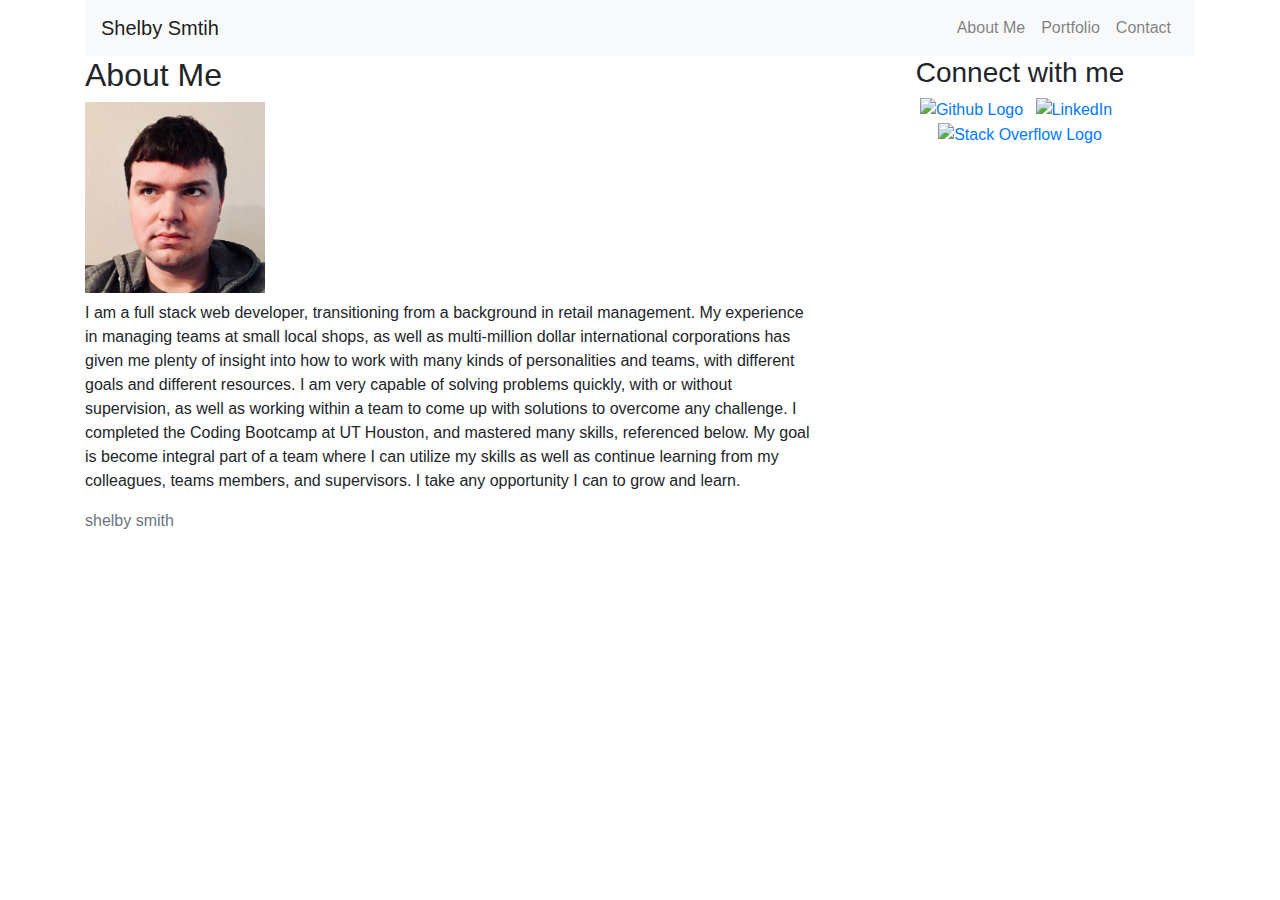
==== index.html @ a74891b8 "updating info and assets" ====
<!DOCTYPE html>
<html lang="en">

<head>
    <meta charset="UTF-8">
    <meta name="viewport" content="width=device-width, initial-scale=1.0">
    <meta http-equiv="X-UA-Compatible" content="ie=edge">
    <link rel="stylesheet" href="https://maxcdn.bootstrapcdn.com/bootstrap/4.0.0/css/bootstrap.min.css" integrity="sha384-Gn5384xqQ1aoWXA+058RXPxPg6fy4IWvTNh0E263XmFcJlSAwiGgFAW/dAiS6JXm"
        crossorigin="anonymous">
    <link rel="stylesheet" href="style.css">

    <title>Shelby Smith's Portfolio</title>
</head>

<body>
    <div class "wrap">

        <div class="container">
            <div class="row ssnav">
                <div class="col-sm-12 col-md-12">
                    <nav class="navbar navbar-expand-lg navbar-light bg-light">
                        <a class="navbar-brand" href="#">Shelby Smtih</a>
                        <button class="navbar-toggler" type="button" data-toggle="collapse" data-target="#navbarSupportedContent" aria-controls="navbarSupportedContent"
                            aria-expanded="false" aria-label="Toggle navigation">
                            <span class="navbar-toggler-icon"></span>
                        </button>

                        <div class="collapse navbar-collapse justify-content-end" id="navbarSupportedContent">
                            <ul class="navbar-nav">
                                <li class="nav-item">
                                    <a class="nav-link" href="index.html">About Me</a>
                                </li>
                                <li class="nav-item">
                                    <a class="nav-link" href="portfolio.html">Portfolio</a>
                                </li>
                                <li class="nav-item">
                                    <a class="nav-link" href="contact.html">Contact</a>
                                </li>
                            </ul>
                        </div>
                    </nav>
                </div>
            </div>
            <div class="row">
                <div class="col-sm-12 col-md-8 aboutMe">
                    <h2 id="header2">About Me</h2>
                    <h3 id="cat">
                        <img src="assets/headshot.jpg" alt="Cute Cat" width="180" />
                    </h3>
                    <div>
                        <p>I am a full stack web developer, transitioning from a background in retail management. My experience in managing teams at small local shops, as well as multi-million dollar international corporations has given me plenty of insight into how to work with many kinds of personalities and teams, with different goals and different resources. I am very capable of solving problems quickly, with or without supervision, as well as working within a team to come up with solutions to overcome any challenge. I completed the Coding Bootcamp at UT Houston, and mastered many skills, referenced below. My goal is become integral part of a team where I can utilize my skills as well as continue learning from my colleagues, teams members, and supervisors. I take any opportunity I can to grow and learn. </p>
                    </div>
                </div>
                <div class="col-sm-12 col-md-4 text-center classConnectWithMe">
                    <h3 id="connectWithMe">Connect with me</h3>
                    <ul class="list-inline">
                        <li class="list-inline-item">
                            <a href="https://github.com/shelbymatthew" />
                            <img src="assets/github.png" alt="Github Logo" width="60" />
                            </a>
                        </li>
                        <li class="list-inline-item">
                            <a href="https://www.linkedin.com/in/shelby-smith-51017a151/" />
                            <img src="assets/linkedin.png" alt="LinkedIn" width="60" />
                            </a>
                        </li>
                        <li class="list-inline-item">
                            <a href="https://stackoverflow.com/users/8914100/shelbymatthew" />
                            <img src="assets/stackoverflow.png" alt="Stack Overflow Logo" width="60">
                            </a>
                        </li>
                    </ul>
                </div>
            </div>

        </div>

    </div>
        <footer class="footer">
            <div class="container">
                <span class="text-muted">shelby smith</span>
            </div>
        </footer>
        <script src="https://code.jquery.com/jquery-3.2.1.slim.min.js" integrity="sha384-KJ3o2DKtIkvYIK3UENzmM7KCkRr/rE9/Qpg6aAZGJwFDMVNA/GpGFF93hXpG5KkN"
            crossorigin="anonymous"></script>
        <script src="https://cdnjs.cloudflare.com/ajax/libs/popper.js/1.12.9/umd/popper.min.js" integrity="sha384-ApNbgh9B+Y1QKtv3Rn7W3mgPxhU9K/ScQsAP7hUibX39j7fakFPskvXusvfa0b4Q"
            crossorigin="anonymous"></script>
        <script src="https://maxcdn.bootstrapcdn.com/bootstrap/4.0.0/js/bootstrap.min.js" integrity="sha384-JZR6Spejh4U02d8jOt6vLEHfe/JQGiRRSQQxSfFWpi1MquVdAyjUar5+76PVCmYl"
            crossorigin="anonymous"></script>
</body>


</html>
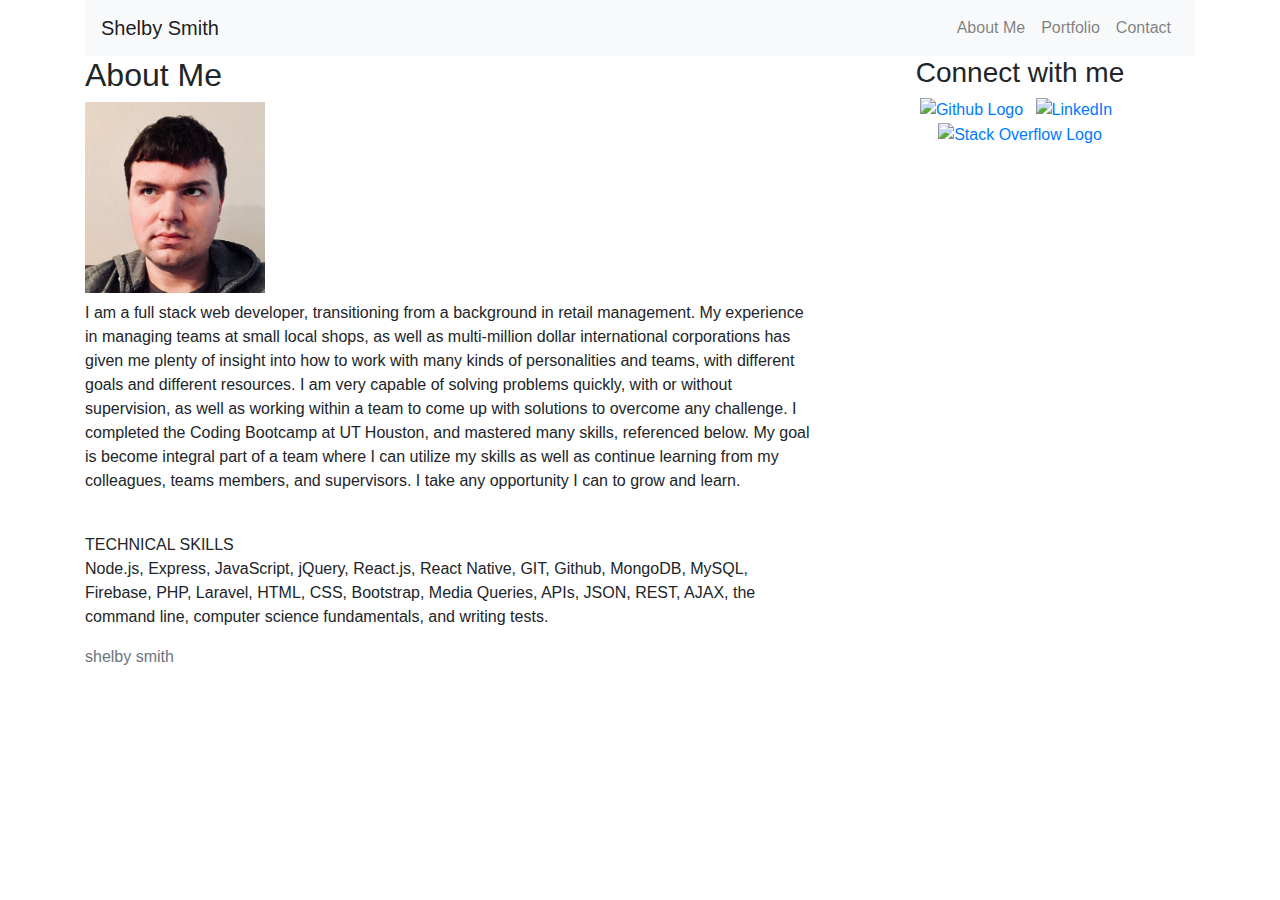
==== commit 4a2be3be: "adding to bio" ====
--- a/index.html
+++ b/index.html
@@ -19,7 +19,7 @@
             <div class="row ssnav">
                 <div class="col-sm-12 col-md-12">
                     <nav class="navbar navbar-expand-lg navbar-light bg-light">
-                        <a class="navbar-brand" href="#">Shelby Smtih</a>
+                        <a class="navbar-brand" id="headername" href="#">Shelby Smith</a>
                         <button class="navbar-toggler" type="button" data-toggle="collapse" data-target="#navbarSupportedContent" aria-controls="navbarSupportedContent"
                             aria-expanded="false" aria-label="Toggle navigation">
                             <span class="navbar-toggler-icon"></span>
@@ -48,7 +48,20 @@
                         <img src="assets/headshot.jpg" alt="Cute Cat" width="180" />
                     </h3>
                     <div>
-                        <p>I am a full stack web developer, transitioning from a background in retail management. My experience in managing teams at small local shops, as well as multi-million dollar international corporations has given me plenty of insight into how to work with many kinds of personalities and teams, with different goals and different resources. I am very capable of solving problems quickly, with or without supervision, as well as working within a team to come up with solutions to overcome any challenge. I completed the Coding Bootcamp at UT Houston, and mastered many skills, referenced below. My goal is become integral part of a team where I can utilize my skills as well as continue learning from my colleagues, teams members, and supervisors. I take any opportunity I can to grow and learn. </p>
+                        <p id="aboutme">I am a full stack web developer, transitioning from a background in retail management. My experience
+                            in managing teams at small local shops, as well as multi-million dollar international corporations
+                            has given me plenty of insight into how to work with many kinds of personalities and teams, with
+                            different goals and different resources. I am very capable of solving problems quickly, with
+                            or without supervision, as well as working within a team to come up with solutions to overcome
+                            any challenge. I completed the Coding Bootcamp at UT Houston, and mastered many skills, referenced
+                            below. My goal is become integral part of a team where I can utilize my skills as well as continue
+                            learning from my colleagues, teams members, and supervisors. I take any opportunity I can to
+                            grow and learn. </p>
+                        <br>
+                        <p id="aboutme">TECHNICAL SKILLS<br> Node.js, Express, JavaScript, jQuery, React.js, React Native, GIT, Github, MongoDB,
+                            MySQL, Firebase, PHP, Laravel, HTML, CSS, Bootstrap, Media Queries, APIs, JSON, REST, AJAX, the command line,
+                            computer science fundamentals, and writing tests.
+                        </p>
                     </div>
                 </div>
                 <div class="col-sm-12 col-md-4 text-center classConnectWithMe">
@@ -56,17 +69,17 @@
                     <ul class="list-inline">
                         <li class="list-inline-item">
                             <a href="https://github.com/shelbymatthew" />
-                            <img src="assets/github.png" alt="Github Logo" width="60" />
+                            <img src="./assets/github.png" alt="Github Logo" width="60" />
                             </a>
                         </li>
                         <li class="list-inline-item">
                             <a href="https://www.linkedin.com/in/shelby-smith-51017a151/" />
-                            <img src="assets/linkedin.png" alt="LinkedIn" width="60" />
+                            <img src="./assets/linkedin.png" alt="LinkedIn" width="60" />
                             </a>
                         </li>
                         <li class="list-inline-item">
                             <a href="https://stackoverflow.com/users/8914100/shelbymatthew" />
-                            <img src="assets/stackoverflow.png" alt="Stack Overflow Logo" width="60">
+                            <img src="./assets/stackoverflow.png" alt="Stack Overflow Logo" width="60">
                             </a>
                         </li>
                     </ul>
@@ -76,17 +89,17 @@
         </div>
 
     </div>
-        <footer class="footer">
-            <div class="container">
-                <span class="text-muted">shelby smith</span>
-            </div>
-        </footer>
-        <script src="https://code.jquery.com/jquery-3.2.1.slim.min.js" integrity="sha384-KJ3o2DKtIkvYIK3UENzmM7KCkRr/rE9/Qpg6aAZGJwFDMVNA/GpGFF93hXpG5KkN"
-            crossorigin="anonymous"></script>
-        <script src="https://cdnjs.cloudflare.com/ajax/libs/popper.js/1.12.9/umd/popper.min.js" integrity="sha384-ApNbgh9B+Y1QKtv3Rn7W3mgPxhU9K/ScQsAP7hUibX39j7fakFPskvXusvfa0b4Q"
-            crossorigin="anonymous"></script>
-        <script src="https://maxcdn.bootstrapcdn.com/bootstrap/4.0.0/js/bootstrap.min.js" integrity="sha384-JZR6Spejh4U02d8jOt6vLEHfe/JQGiRRSQQxSfFWpi1MquVdAyjUar5+76PVCmYl"
-            crossorigin="anonymous"></script>
+    <footer class="footer">
+        <div class="container">
+            <span class="text-muted">shelby smith</span>
+        </div>
+    </footer>
+    <script src="https://code.jquery.com/jquery-3.2.1.slim.min.js" integrity="sha384-KJ3o2DKtIkvYIK3UENzmM7KCkRr/rE9/Qpg6aAZGJwFDMVNA/GpGFF93hXpG5KkN"
+        crossorigin="anonymous"></script>
+    <script src="https://cdnjs.cloudflare.com/ajax/libs/popper.js/1.12.9/umd/popper.min.js" integrity="sha384-ApNbgh9B+Y1QKtv3Rn7W3mgPxhU9K/ScQsAP7hUibX39j7fakFPskvXusvfa0b4Q"
+        crossorigin="anonymous"></script>
+    <script src="https://maxcdn.bootstrapcdn.com/bootstrap/4.0.0/js/bootstrap.min.js" integrity="sha384-JZR6Spejh4U02d8jOt6vLEHfe/JQGiRRSQQxSfFWpi1MquVdAyjUar5+76PVCmYl"
+        crossorigin="anonymous"></script>
 </body>
 
 
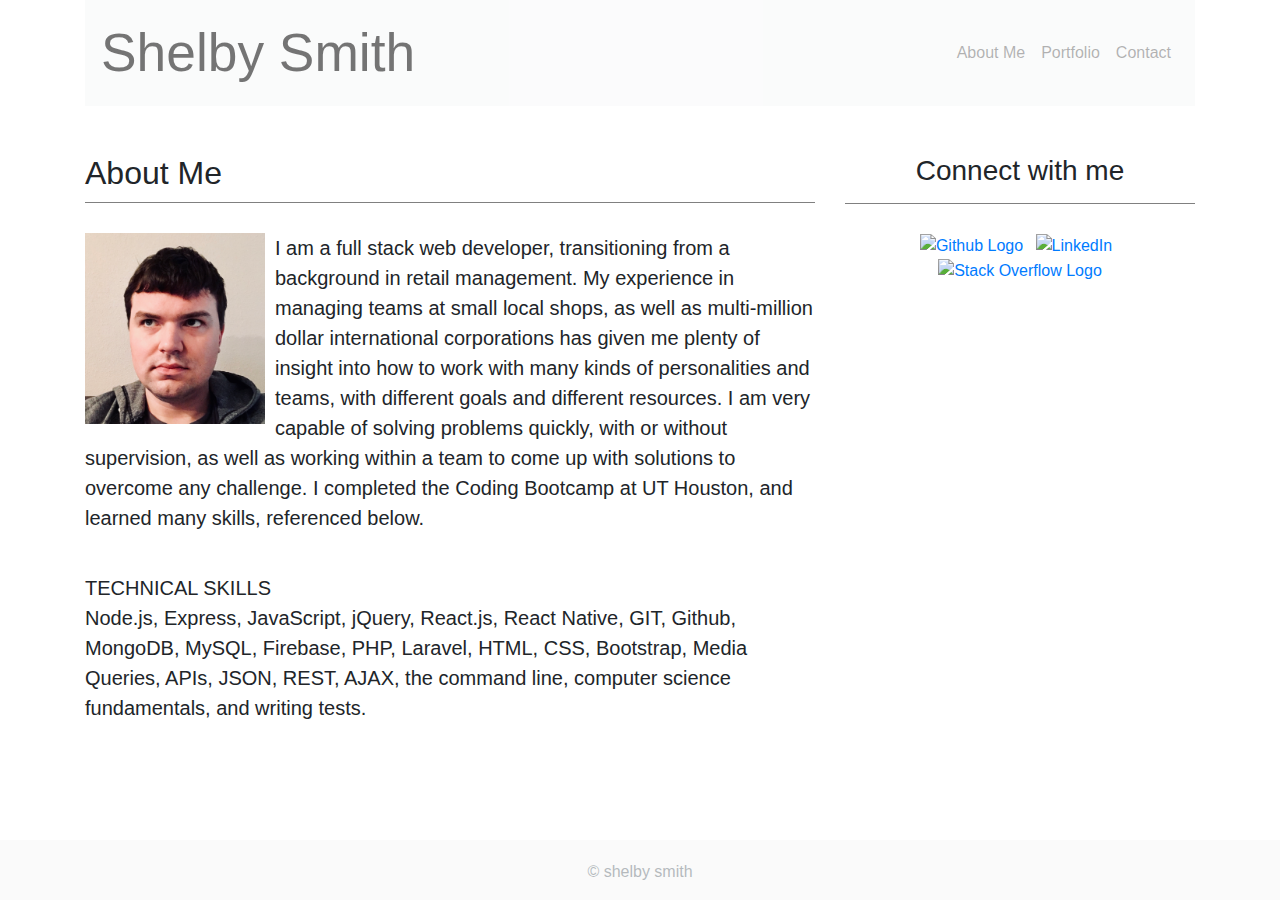
==== commit f1e05d4d: "styles" ====
--- a/index.html
+++ b/index.html
@@ -53,10 +53,8 @@
                             has given me plenty of insight into how to work with many kinds of personalities and teams, with
                             different goals and different resources. I am very capable of solving problems quickly, with
                             or without supervision, as well as working within a team to come up with solutions to overcome
-                            any challenge. I completed the Coding Bootcamp at UT Houston, and mastered many skills, referenced
-                            below. My goal is become integral part of a team where I can utilize my skills as well as continue
-                            learning from my colleagues, teams members, and supervisors. I take any opportunity I can to
-                            grow and learn. </p>
+                            any challenge. I completed the Coding Bootcamp at UT Houston, and learned many skills, referenced
+                            below. </p>
                         <br>
                         <p id="aboutme">TECHNICAL SKILLS<br> Node.js, Express, JavaScript, jQuery, React.js, React Native, GIT, Github, MongoDB,
                             MySQL, Firebase, PHP, Laravel, HTML, CSS, Bootstrap, Media Queries, APIs, JSON, REST, AJAX, the command line,
@@ -91,7 +89,7 @@
     </div>
     <footer class="footer">
         <div class="container">
-            <span class="text-muted">shelby smith</span>
+            <span class="text-muted">&copy; shelby smith</span>
         </div>
     </footer>
     <script src="https://code.jquery.com/jquery-3.2.1.slim.min.js" integrity="sha384-KJ3o2DKtIkvYIK3UENzmM7KCkRr/rE9/Qpg6aAZGJwFDMVNA/GpGFF93hXpG5KkN"
--- a/style.css
+++ b/style.css
@@ -0,0 +1,89 @@
+
+.ssnav {
+    margin-bottom: 3rem;
+}
+
+#cat {
+    float: left;
+    margin-right: 10px;
+}
+
+#headername{
+    font-size: 40pt;
+}
+
+#aboutme {
+    font-size: 15pt;
+}
+
+body {
+    background: url("./assets/bg.jpg") no-repeat center center fixed;
+    -webkit-background-size: cover;
+    -moz-background-size: cover;
+    background-size: cover;
+    -o-background-size: cover;
+  }
+
+footer {
+    opacity: 0.5;
+    background-color: #F8F8F8;
+    padding:20px;
+    text-align: center;
+    position: fixed;
+    bottom: 0;
+    width: 100%;
+    /* Set the fixed height of the footer here */
+    height: 60px;
+    background-color: #f5f5f5;
+}
+#header2 {
+    margin-bottom: 30px;
+    border-bottom: 1px solid grey;
+    padding-bottom: 10px;
+}
+
+#connectWithMe {
+    margin-bottom: 30px;
+    border-bottom: 1px solid grey;
+    padding-bottom: 15px;
+
+}
+
+.classConnectWithMe {
+    margin-bottom: 65px;
+}
+
+.portfolioPhotos{
+    margin-bottom: 30px;
+}
+
+.portfolioPhotosLast {
+    margin-bottom: 65px;
+}
+
+.thumbnail {
+    position: relative;
+    padding: 0;
+ 
+
+}
+
+.ssnav {
+    opacity: 0.6;
+
+    
+}
+
+.caption {
+    position: absolute;
+    top: 60%;
+    right: 5%;
+    text-align: center; 
+    background-color: rgba(56, 56, 56, 0.8););
+    color: white;
+    width: 90%;
+    height: 20%;
+    padding: 10px;
+    padding-bottom: 35px;
+}
+
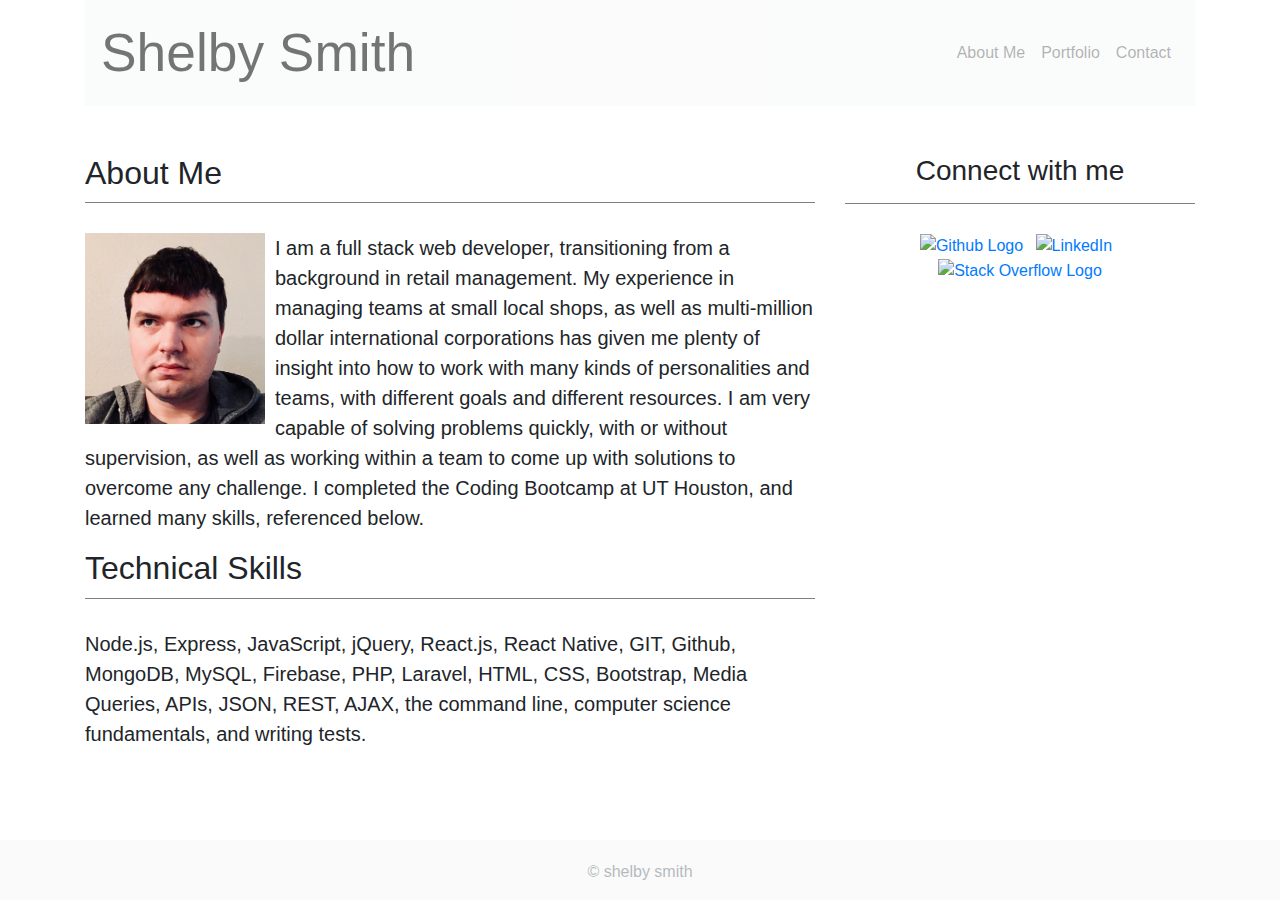
==== commit a7a65229: "styles" ====
--- a/index.html
+++ b/index.html
@@ -55,8 +55,8 @@
                             or without supervision, as well as working within a team to come up with solutions to overcome
                             any challenge. I completed the Coding Bootcamp at UT Houston, and learned many skills, referenced
                             below. </p>
-                        <br>
-                        <p id="aboutme">TECHNICAL SKILLS<br> Node.js, Express, JavaScript, jQuery, React.js, React Native, GIT, Github, MongoDB,
+                        <h2 id=header2>Technical Skills</h2>
+                        <p id="aboutme">Node.js, Express, JavaScript, jQuery, React.js, React Native, GIT, Github, MongoDB,
                             MySQL, Firebase, PHP, Laravel, HTML, CSS, Bootstrap, Media Queries, APIs, JSON, REST, AJAX, the command line,
                             computer science fundamentals, and writing tests.
                         </p>
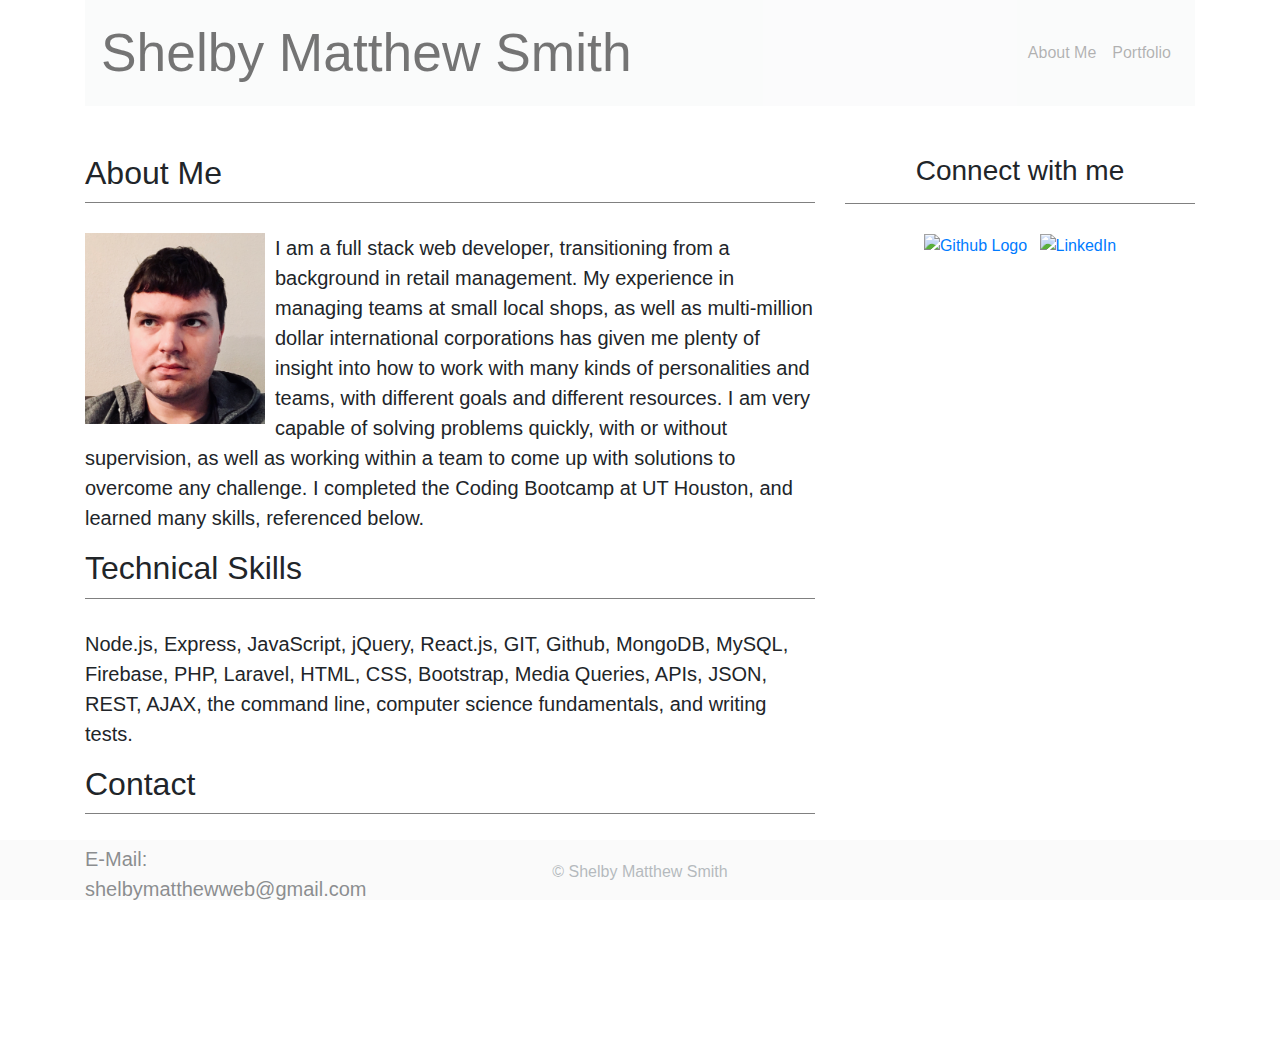
==== commit e9f01a05: "updating info" ====
--- a/index.html
+++ b/index.html
@@ -9,7 +9,7 @@
         crossorigin="anonymous">
     <link rel="stylesheet" href="style.css">
 
-    <title>Shelby Smith's Portfolio</title>
+    <title>Shelby Matthew Smith's Portfolio</title>
 </head>
 
 <body>
@@ -19,7 +19,7 @@
             <div class="row ssnav">
                 <div class="col-sm-12 col-md-12">
                     <nav class="navbar navbar-expand-lg navbar-light bg-light">
-                        <a class="navbar-brand" id="headername" href="#">Shelby Smith</a>
+                        <a class="navbar-brand" id="headername" href="#">Shelby Matthew Smith</a>
                         <button class="navbar-toggler" type="button" data-toggle="collapse" data-target="#navbarSupportedContent" aria-controls="navbarSupportedContent"
                             aria-expanded="false" aria-label="Toggle navigation">
                             <span class="navbar-toggler-icon"></span>
@@ -33,9 +33,6 @@
                                 <li class="nav-item">
                                     <a class="nav-link" href="portfolio.html">Portfolio</a>
                                 </li>
-                                <li class="nav-item">
-                                    <a class="nav-link" href="contact.html">Contact</a>
-                                </li>
                             </ul>
                         </div>
                     </nav>
@@ -45,9 +42,9 @@
                 <div class="col-sm-12 col-md-8 aboutMe">
                     <h2 id="header2">About Me</h2>
                     <h3 id="cat">
-                        <img src="assets/headshot.jpg" alt="Cute Cat" width="180" />
+                        <img src="assets/headshot.jpg" alt="Shelby Headshot" width="180" />
                     </h3>
-                    <div>
+                    <div class="content">
                         <p id="aboutme">I am a full stack web developer, transitioning from a background in retail management. My experience
                             in managing teams at small local shops, as well as multi-million dollar international corporations
                             has given me plenty of insight into how to work with many kinds of personalities and teams, with
@@ -56,9 +53,12 @@
                             any challenge. I completed the Coding Bootcamp at UT Houston, and learned many skills, referenced
                             below. </p>
                         <h2 id=header2>Technical Skills</h2>
-                        <p id="aboutme">Node.js, Express, JavaScript, jQuery, React.js, React Native, GIT, Github, MongoDB,
+                        <p id="aboutme">Node.js, Express, JavaScript, jQuery, React.js, GIT, Github, MongoDB,
                             MySQL, Firebase, PHP, Laravel, HTML, CSS, Bootstrap, Media Queries, APIs, JSON, REST, AJAX, the command line,
                             computer science fundamentals, and writing tests.
+                        </p>
+                        <h2 id=header2>Contact</h2>
+                        <p id="aboutme">E-Mail:<br>shelbymatthewweb@gmail.com
                         </p>
                     </div>
                 </div>
@@ -75,11 +75,11 @@
                             <img src="./assets/linkedin.png" alt="LinkedIn" width="60" />
                             </a>
                         </li>
-                        <li class="list-inline-item">
+                        <!-- <li class="list-inline-item">
                             <a href="https://stackoverflow.com/users/8914100/shelbymatthew" />
                             <img src="./assets/stackoverflow.png" alt="Stack Overflow Logo" width="60">
                             </a>
-                        </li>
+                        </li> -->
                     </ul>
                 </div>
             </div>
@@ -89,7 +89,7 @@
     </div>
     <footer class="footer">
         <div class="container">
-            <span class="text-muted">&copy; shelby smith</span>
+            <span class="text-muted">&copy; Shelby Matthew Smith</span>
         </div>
     </footer>
     <script src="https://code.jquery.com/jquery-3.2.1.slim.min.js" integrity="sha384-KJ3o2DKtIkvYIK3UENzmM7KCkRr/rE9/Qpg6aAZGJwFDMVNA/GpGFF93hXpG5KkN"
--- a/style.css
+++ b/style.css
@@ -14,6 +14,11 @@
 
 #aboutme {
     font-size: 15pt;
+    /* margin-bottom: 100px; */
+}
+
+#portfolio {
+    margin-bottom: 100px;
 }
 
 body {
@@ -74,12 +79,17 @@
     
 }
 
+
+.content {
+    margin-bottom:100pt;
+}
+
 .caption {
     position: absolute;
     top: 60%;
     right: 5%;
     text-align: center; 
-    background-color: rgba(56, 56, 56, 0.8););
+    background-color: rgba(56, 56, 56, 0.8);
     color: white;
     width: 90%;
     height: 20%;
